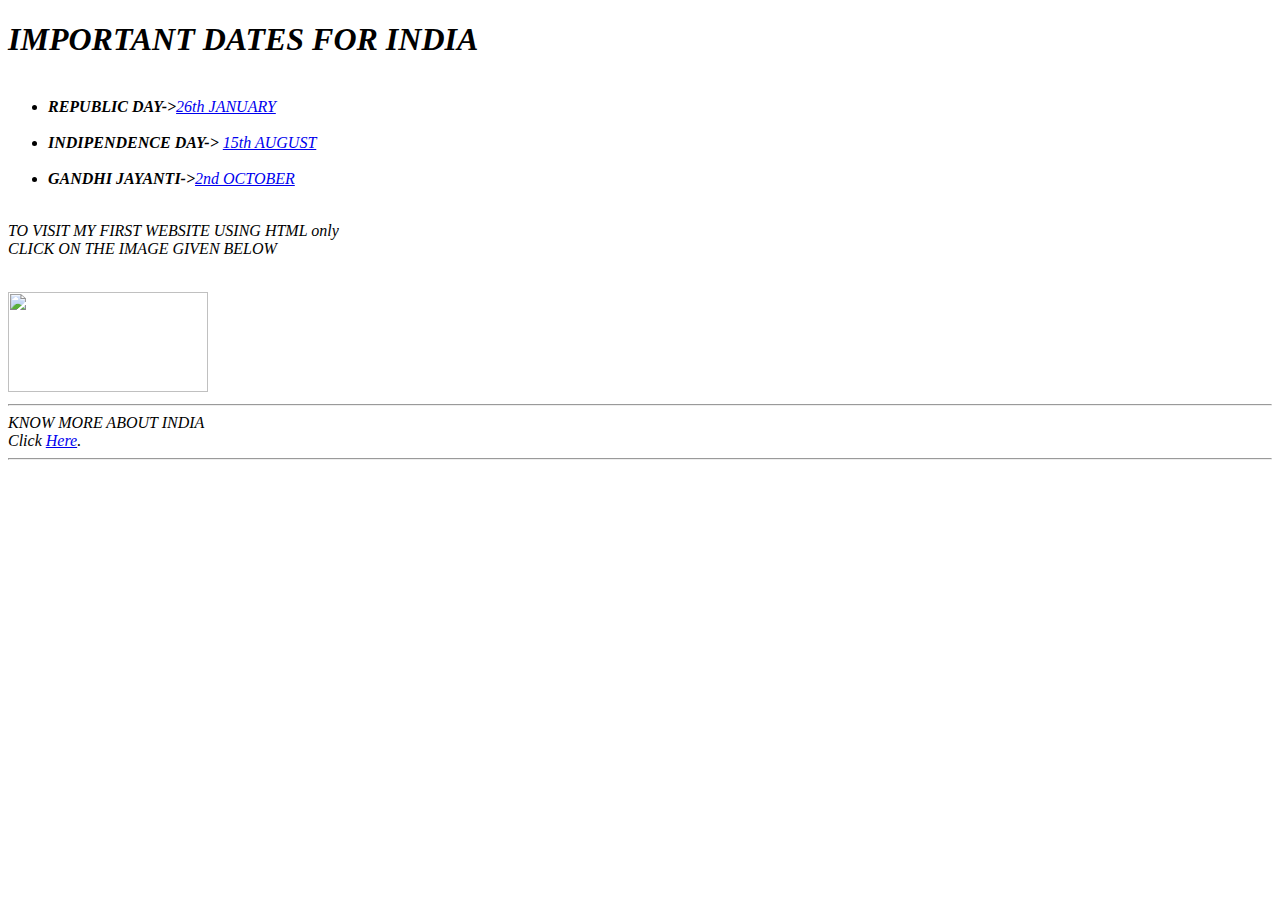
==== two.html @ f0357105 "Add files via upload" ====
<!DOCTYPE html>
<html>
<head>
	<title>My important dates</title>
	<link rel="stylesheet" type="text/css" href="style.css">
</head>
<body>
	<h1><em> IMPORTANT DATES FOR INDIA<em> </h1>
	<section>
		<ul class="les">
			<br>
			<li><strong>REPUBLIC DAY-></strong><a href="https://en.wikipedia.org/wiki/Republic_Day_(India)">26th JANUARY</a></li> <br>
			<li><strong>INDIPENDENCE DAY-></strong> <a href="https://en.wikipedia.org/wiki/Independence_Day_(India)">15th AUGUST</a></li><br>
			<li><strong>GANDHI JAYANTI-></strong><a href="https://en.wikipedia.org/wiki/Gandhi_Jayanti">2nd OCTOBER</a></li><br>
		</ul>
	</section>
	<p> TO VISIT MY FIRST WEBSITE USING HTML only<br> CLICK ON THE IMAGE GIVEN BELOW</p><br>	
	<a href="one.html"><img src="http://www.boshanka.co.uk/wp-content/uploads/2013/04/myfirstwebsite.jpg " width="200" height="100"></a>
	<hr>
	<footer>KNOW MORE ABOUT INDIA <br>

	Click <a href="https://en.wikipedia.org/wiki/India">Here</a>.
	</footer><hr>
</body>
</html>
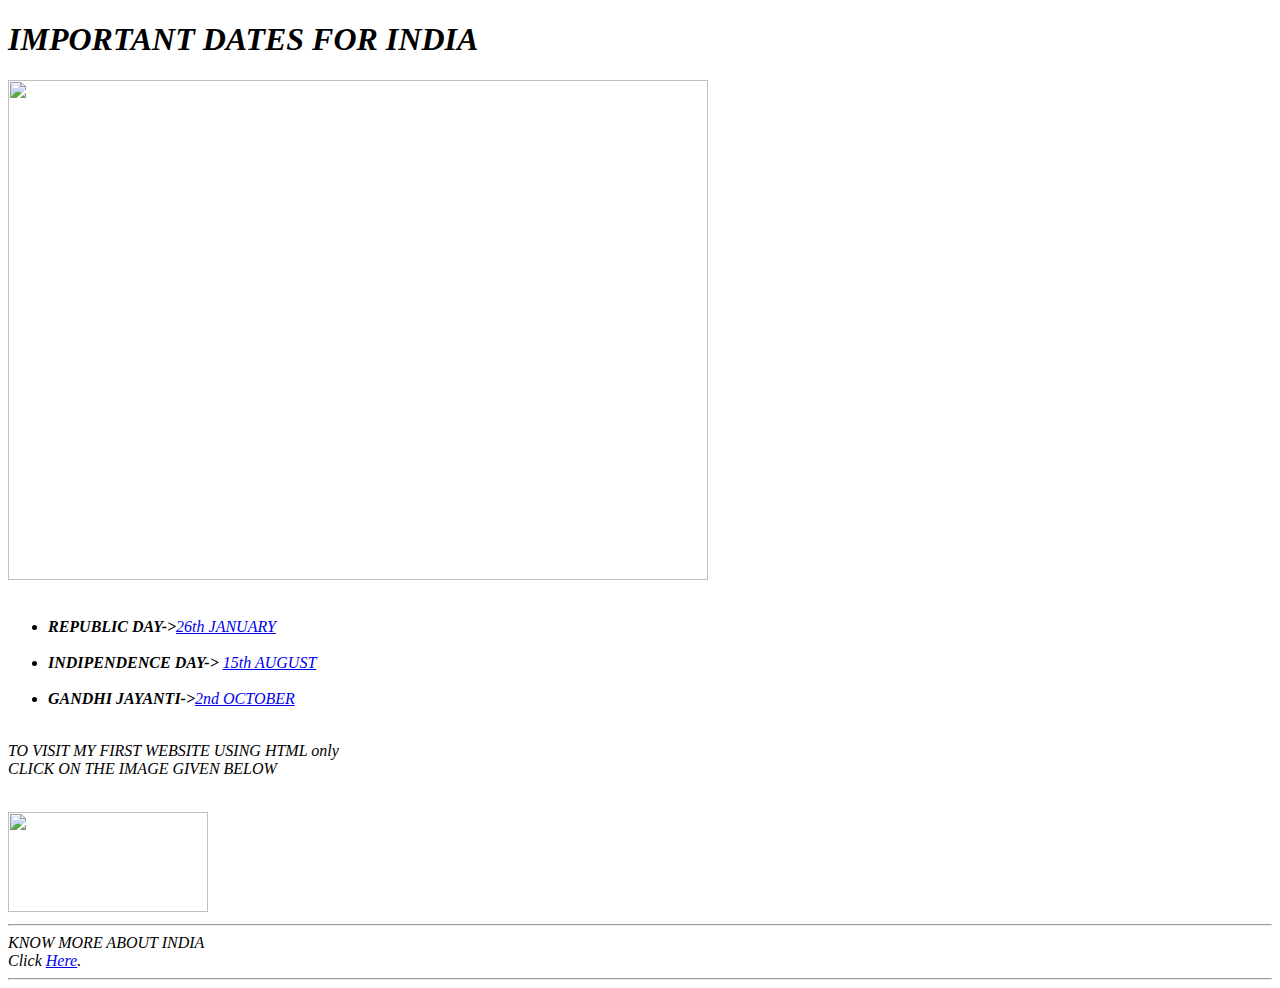
==== commit f3a4e1e1: "Add files via upload" ====
--- a/two.html
+++ b/two.html
@@ -4,8 +4,10 @@
 	<title>My important dates</title>
 	<link rel="stylesheet" type="text/css" href="style.css">
 </head>
+
 <body>
 	<h1><em> IMPORTANT DATES FOR INDIA<em> </h1>
+	<img class="abc" src="https://freeclipartimage.com//storage/upload/india-clip-art/india-clip-art-1.png" width="700" height="500">
 	<section>
 		<ul class="les">
 			<br>
